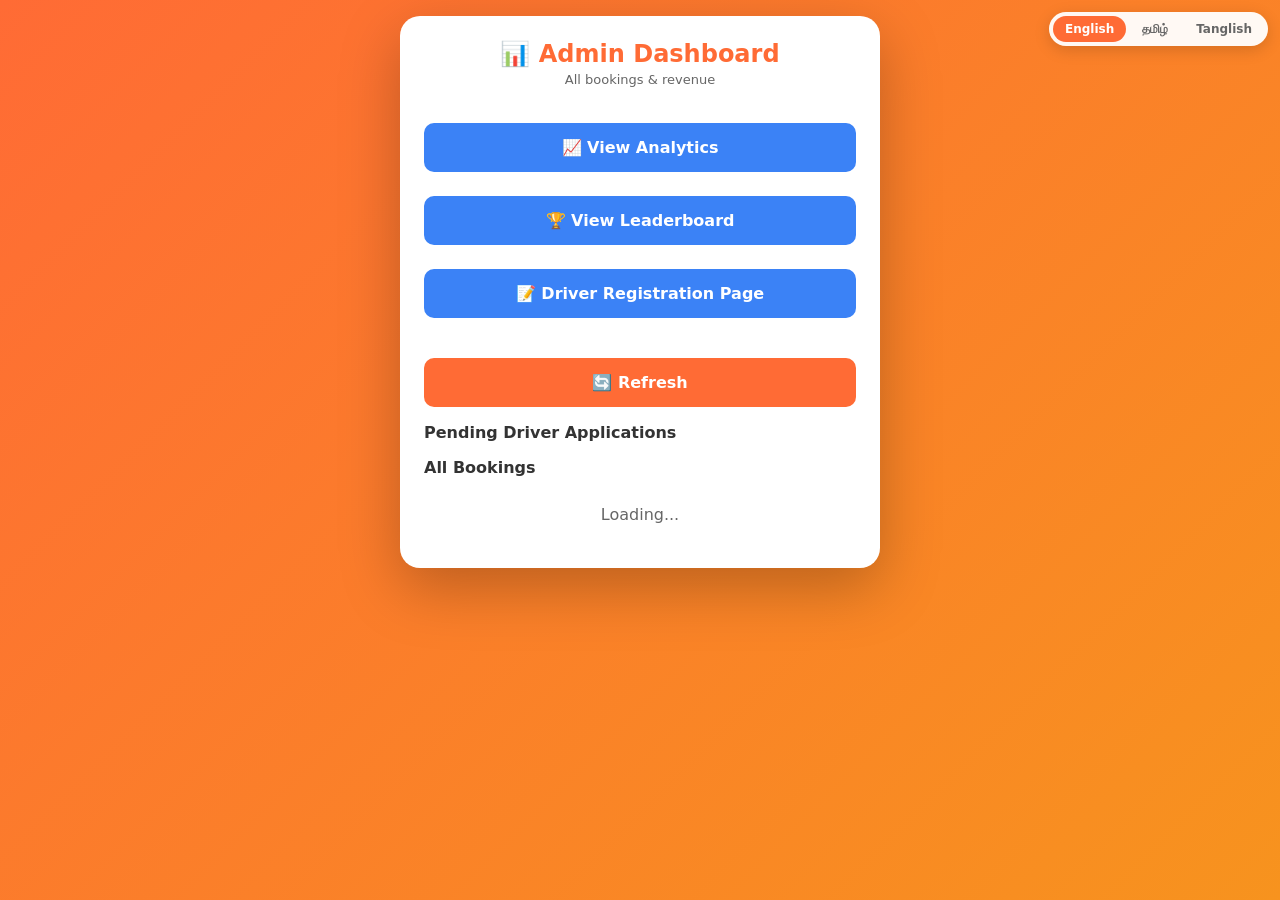
==== admin.html @ a96921b7 "Add files via upload" ====
<!DOCTYPE html>
<html lang="en">
<head>
<meta charset="UTF-8">
<meta name="viewport" content="width=device-width, initial-scale=1.0">
<title>Admin — Chennai Driver</title>
<link href="https://fonts.googleapis.com/css2?family=Noto+Sans+Tamil:wght@400;600;700&display=swap" rel="stylesheet">
<link rel="stylesheet" href="style.css">
</head>
<body>
<div class="container">
  <h1 data-i18n="admin_dashboard">📊 Admin Dashboard</h1>
  <p class="sub" data-i18n="admin_subtitle">All bookings & revenue</p>

  <a href="analytics.html" style="text-decoration:none;"><button class="btn-blue" style="margin-bottom:8px;">📈 View Analytics</button></a>
  <a href="leaderboard.html" style="text-decoration:none;"><button class="btn-blue" style="margin-bottom:8px;" data-i18n="view_leaderboard">🏆 View Leaderboard</button></a>
  <a href="driver-onboard.html" style="text-decoration:none;"><button class="btn-blue" style="margin-bottom:8px;">📝 Driver Registration Page</button></a>

  <div class="stats-grid" id="statsGrid"></div>
  <button onclick="loadAdmin()" data-i18n="refresh">🔄 Refresh</button>

  <h3>Pending Driver Applications</h3>
  <div id="driverApps"></div>

  <h3 data-i18n="all_bookings">All Bookings</h3>
  <div id="adminList"></div>
</div>

<script src="i18n.js"></script>
<script src="app.js"></script>
<script>
async function loadAdmin() {
  document.getElementById('adminList').innerHTML = `<div class="spinner">${t('loading')}</div>`;
  const res = await getStats();
  const bookings = await listBookings();
  if (res.ok) {
    const s = res.stats;
    document.getElementById('statsGrid').innerHTML = `
      <div class="stat-card"><div class="num" style="color:#f59e0b;">${s.pending}</div><div class="lbl">${t('pending')}</div></div>
      <div class="stat-card"><div class="num" style="color:#3b82f6;">${s.accepted}</div><div class="lbl">${t('active')}</div></div>
      <div class="stat-card"><div class="num" style="color:#22c55e;">${s.completed}</div><div class="lbl">${t('completed')}</div></div>
      <div class="stat-card"><div class="num" style="color:#ff6b35;">₹${s.revenue}</div><div class="lbl">${t('revenue')}</div></div>`;
  }
  document.getElementById('adminList').innerHTML = bookings.reverse().map(b => `
    <div class="card ${b.status.toLowerCase()}">
      <span class="badge ${b.status.toLowerCase()}">${t(b.status.toLowerCase())}</span>
      <strong style="margin-left:6px;">${b.id}</strong>
      <div style="margin-top:8px;">
        ${b.name} • <a href="tel:${b.phone}">${b.phone}</a><br>
        ${b.pickup} → ${b.drop}<br>
        ${new Date(b.datetime).toLocaleString('en-IN')} • ₹${b.fare}<br>
        ${t('driver_label')}: ${b.driver || '—'}${b.rating ? ` • ⭐ ${b.rating}` : ''}
      </div>
    </div>`).join('') || `<p style="text-align:center;color:#999;">${t('no_bookings')}</p>`;
  loadDriverApps();
}

async function loadDriverApps() {
  const res = await apiCall({ action: 'driverList' });
  if (!res.ok) return;
  const pending = res.drivers.filter(d => d.status === 'PENDING');
  const approved = res.drivers.filter(d => d.status === 'APPROVED');
  document.getElementById('driverApps').innerHTML =
    (pending.length === 0 ? '<p style="color:#999;">No pending applications.</p>' :
    pending.map(d => `
      <div class="card pending">
        <span class="badge pending">PENDING</span>
        <div style="margin-top:8px;">
          <strong>${d.name}</strong> — <a href="tel:${d.phone}">${d.phone}</a><br>
          License: ${d.licenseNo} • Vehicle: ${d.vehicle}<br>Area: ${d.area}
        </div>
        <div class="row">
          <button class="btn-green" onclick="approveDriver('${d.id}')">✅ Approve</button>
          <button class="btn-red" onclick="rejectDriver('${d.id}')">❌ Reject</button>
        </div>
      </div>`).join('')) +
    `<h3 style="margin-top:20px;">Approved Drivers (${approved.length})</h3>` +
    approved.map(d => `<div class="card completed"><span class="badge completed">APPROVED</span><div style="margin-top:8px;"><strong>${d.name}</strong> — ${d.phone}</div></div>`).join('');
}

async function approveDriver(id) {
  await apiCall({ action: 'driverApprove', driverId: id, status: 'APPROVED', approvedBy: 'Admin' });
  showToast('✅ Driver approved'); loadAdmin();
}
async function rejectDriver(id) {
  if (!confirm('Reject this driver?')) return;
  await apiCall({ action: 'driverApprove', driverId: id, status: 'REJECTED', approvedBy: 'Admin' });
  showToast('Driver rejected'); loadAdmin();
}
loadAdmin();
setInterval(loadAdmin, 60000);
</script>
</body>
</html>
---- style.css ----
* { margin: 0; padding: 0; box-sizing: border-box; font-family: -apple-system, system-ui, 'Segoe UI', sans-serif; }
body { background: linear-gradient(135deg, #ff6b35 0%, #f7931e 100%); min-height: 100vh; padding: 16px; }
.container { max-width: 480px; margin: 0 auto; background: #fff; border-radius: 20px; padding: 24px; box-shadow: 0 20px 60px rgba(0,0,0,0.25); }
h1 { color: #ff6b35; text-align: center; font-size: 24px; margin-bottom: 4px; }
h2 { color: #333; font-size: 18px; margin: 20px 0 12px; }
h3 { color: #333; font-size: 16px; margin: 16px 0 8px; }
.sub { text-align: center; color: #666; margin-bottom: 20px; font-size: 13px; }
label { display: block; font-weight: 600; margin: 14px 0 6px; color: #333; font-size: 14px; }
input, select, textarea { width: 100%; padding: 12px; border: 2px solid #eee; border-radius: 10px; font-size: 15px; background: #fff; font-family: inherit; }
input:focus, select:focus, textarea:focus { outline: none; border-color: #ff6b35; }
button { width: 100%; padding: 15px; background: #ff6b35; color: #fff; border: none; border-radius: 10px; font-size: 16px; font-weight: 700; margin-top: 16px; cursor: pointer; transition: transform 0.1s; }
button:active { transform: scale(0.98); }
button:disabled { background: #ccc; cursor: not-allowed; }
.btn-secondary { background: #333; }
.btn-green { background: #22c55e; }
.btn-red { background: #ef4444; }
.btn-blue { background: #3b82f6; }
.price-box { background: #fff8f3; border-left: 4px solid #ff6b35; padding: 12px; border-radius: 8px; margin-top: 16px; font-size: 14px; }
.success { display: none; text-align: center; padding: 20px 10px; }
.success h2 { color: #22c55e; }
.card { background: #f9f9f9; border-radius: 12px; padding: 14px; margin: 10px 0; border-left: 4px solid #ff6b35; font-size: 14px; line-height: 1.6; }
.card.pending { border-left-color: #f59e0b; background: #fffbeb; }
.card.accepted { border-left-color: #3b82f6; background: #eff6ff; }
.card.completed { border-left-color: #22c55e; background: #f0fdf4; }
.card.cancelled { border-left-color: #ef4444; background: #fef2f2; }
.badge { display: inline-block; padding: 3px 8px; border-radius: 20px; font-size: 11px; font-weight: 700; }
.badge.pending { background: #fef3c7; color: #92400e; }
.badge.accepted { background: #dbeafe; color: #1e40af; }
.badge.completed { background: #dcfce7; color: #166534; }
.badge.cancelled { background: #fee2e2; color: #991b1b; }
.row { display: flex; gap: 8px; margin-top: 10px; }
.row button { margin-top: 0; padding: 10px; font-size: 14px; }
.contact { margin-top: 20px; text-align: center; font-size: 13px; color: #666; }
.contact a { color: #ff6b35; text-decoration: none; font-weight: 600; }
.tabs { display: flex; gap: 6px; margin-bottom: 16px; }
.tabs button { background: #eee; color: #333; padding: 8px; font-size: 12px; margin: 0; }
.tabs button.active { background: #ff6b35; color: #fff; }
.stats-grid { display: grid; grid-template-columns: 1fr 1fr; gap: 10px; margin-bottom: 16px; }
.stat-card { background: #f9f9f9; border-radius: 12px; padding: 14px; text-align: center; }
.stat-card .num { font-size: 24px; font-weight: 700; }
.stat-card .lbl { font-size: 11px; color: #666; text-transform: uppercase; }
#map, #trackingMap, #heatmap { height: 300px; margin-top: 16px; border-radius: 12px; display: none; }
#heatmap { display: block; }
.stars { font-size: 36px; text-align: center; user-select: none; }
.stars span { cursor: pointer; color: #ddd; padding: 0 4px; }
.stars span.active { color: #f59e0b; }
.spinner { text-align: center; color: #666; padding: 20px; }
.toast { position: fixed; bottom: 20px; left: 50%; transform: translateX(-50%); background: #333; color: #fff; padding: 12px 20px; border-radius: 10px; font-size: 14px; z-index: 9999; opacity: 0; transition: opacity 0.3s; pointer-events: none; max-width: 90%; text-align: center; }
.toast.show { opacity: 1; }
.lang-switcher { position: fixed; top: 12px; right: 12px; z-index: 1000; display: flex; gap: 4px; background: rgba(255,255,255,0.95); padding: 4px; border-radius: 24px; box-shadow: 0 4px 16px rgba(0,0,0,0.15); }
.lang-btn { background: transparent; color: #666; border: none; padding: 6px 12px; font-size: 12px; font-weight: 600; border-radius: 20px; margin: 0; cursor: pointer; width: auto; }
.lang-btn.active { background: #ff6b35; color: #fff; }
html[lang="ta"] body, html[lang="ta"] button, html[lang="ta"] input, html[lang="ta"] select, html[lang="ta"] textarea { font-family: 'Noto Sans Tamil', 'Latha', 'Nirmala UI', system-ui, sans-serif; }
.toggle-switch { position: relative; display: inline-block; width: 54px; height: 30px; flex-shrink: 0; }
.toggle-switch input { opacity: 0; width: 0; height: 0; }
.toggle-slider { position: absolute; cursor: pointer; top: 0; left: 0; right: 0; bottom: 0; background-color: #ccc; transition: 0.3s; border-radius: 30px; }
.toggle-slider:before { position: absolute; content: ""; height: 22px; width: 22px; left: 4px; bottom: 4px; background-color: white; transition: 0.3s; border-radius: 50%; }
input:checked + .toggle-slider { background-color: #22c55e; }
input:checked + .toggle-slider:before { transform: translateX(24px); }
.status-online { color: #22c55e; font-weight: 600; }
.status-offline { color: #ef4444; font-weight: 600; }
.chat-bubble { max-width: 78%; padding: 8px 12px; border-radius: 16px; margin-bottom: 8px; font-size: 14px; line-height: 1.4; word-wrap: break-word; }
.chat-bubble.me { background: #ff6b35; color: #fff; margin-left: auto; border-bottom-right-radius: 4px; }
.chat-bubble.them { background: #fff; color: #333; border: 1px solid #eee; border-bottom-left-radius: 4px; }
.chat-time { font-size: 10px; opacity: 0.75; margin-top: 4px; text-align: right; }
.driver-marker { background: transparent !important; border: none !important; }
@keyframes slideUp { from { transform: translateY(100%); } to { transform: translateY(0); } }
.chart-container { background:#fff; border-radius:12px; padding:16px; margin-top:16px; }
.bar-row { display:flex; align-items:center; margin:6px 0; font-size:13px; }
.bar-label { width:70px; color:#666; }
.bar-fill { height:22px; background:linear-gradient(90deg,#ff6b35,#f7931e); border-radius:4px; min-width:2px; transition:width 0.6s; }
.bar-value { margin-left:8px; font-weight:600; color:#ff6b35; }
.kpi-row { display:grid; grid-template-columns:1fr 1fr; gap:10px; margin-top:12px; }
.kpi { background:#fff8f3; border-radius:12px; padding:14px; text-align:center; border-left:4px solid #ff6b35; }
.kpi .v { font-size:22px; font-weight:700; color:#ff6b35; }
.kpi .l { font-size:11px; color:#666; text-transform:uppercase; }
@media (max-width: 480px) {
  .lang-switcher { top: 8px; right: 8px; }
  .lang-btn { padding: 5px 8px; font-size: 11px; }
}
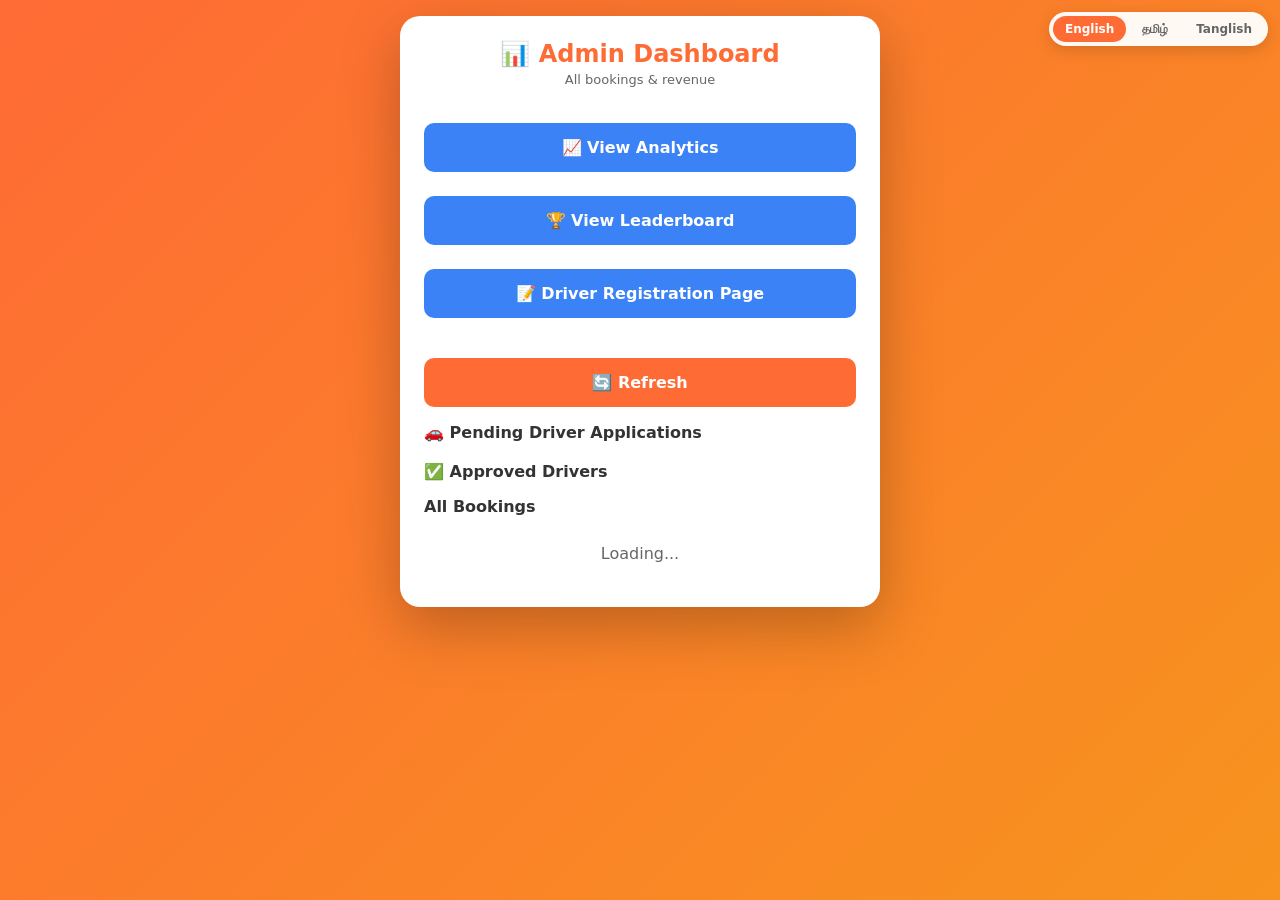
==== commit 3054ba68: "Add files via upload" ====
--- a/admin.html
+++ b/admin.html
@@ -19,8 +19,11 @@
   <div class="stats-grid" id="statsGrid"></div>
   <button onclick="loadAdmin()" data-i18n="refresh">🔄 Refresh</button>
 
-  <h3>Pending Driver Applications</h3>
+  <h3>🚗 Pending Driver Applications</h3>
   <div id="driverApps"></div>
+
+  <h3 style="margin-top:20px;">✅ Approved Drivers</h3>
+  <div id="approvedDrivers"></div>
 
   <h3 data-i18n="all_bookings">All Bookings</h3>
   <div id="adminList"></div>
@@ -58,8 +61,10 @@
 async function loadDriverApps() {
   const res = await apiCall({ action: 'driverList' });
   if (!res.ok) return;
+
   const pending = res.drivers.filter(d => d.status === 'PENDING');
   const approved = res.drivers.filter(d => d.status === 'APPROVED');
+
   document.getElementById('driverApps').innerHTML =
     (pending.length === 0 ? '<p style="color:#999;">No pending applications.</p>' :
     pending.map(d => `
@@ -67,26 +72,52 @@
         <span class="badge pending">PENDING</span>
         <div style="margin-top:8px;">
           <strong>${d.name}</strong> — <a href="tel:${d.phone}">${d.phone}</a><br>
-          License: ${d.licenseNo} • Vehicle: ${d.vehicle}<br>Area: ${d.area}
+          License No: <strong>${d.licenseNo || '—'}</strong><br>
+          Aadhaar Last 4: <strong>${d.aadhaarLast4 || '—'}</strong><br>
+          Vehicle: ${d.vehicle} • Experience: ${d.experience}<br>
+          Area: ${d.area}
+        </div>
+        <div style="margin-top:10px;padding-top:10px;border-top:1px dashed #ddd;">
+          <strong>📎 Documents:</strong><br>
+          ${d.licenseUrl ? `📷 <a href="${d.licenseUrl}" target="_blank">View License</a><br>` : '<span style="color:#ef4444;">❌ License not uploaded</span><br>'}
+          ${d.aadhaarUrl ? `🆔 <a href="${d.aadhaarUrl}" target="_blank">View Aadhaar</a><br>` : '<span style="color:#ef4444;">❌ Aadhaar not uploaded</span><br>'}
+          ${d.selfieUrl ? `🤳 <a href="${d.selfieUrl}" target="_blank">View Selfie</a><br>` : '<span style="color:#999;">🤳 Selfie (optional) not uploaded</span><br>'}
+          ${d.folderUrl ? `<br>📁 <a href="${d.folderUrl}" target="_blank">Open Full Folder in Drive</a>` : ''}
         </div>
         <div class="row">
           <button class="btn-green" onclick="approveDriver('${d.id}')">✅ Approve</button>
           <button class="btn-red" onclick="rejectDriver('${d.id}')">❌ Reject</button>
         </div>
-      </div>`).join('')) +
-    `<h3 style="margin-top:20px;">Approved Drivers (${approved.length})</h3>` +
-    approved.map(d => `<div class="card completed"><span class="badge completed">APPROVED</span><div style="margin-top:8px;"><strong>${d.name}</strong> — ${d.phone}</div></div>`).join('');
+      </div>`).join('')) || '<p style="color:#999;">—</p>';
+
+  document.getElementById('approvedDrivers').innerHTML =
+    (approved.length === 0 ? '<p style="color:#999;">No approved drivers yet.</p>' :
+    approved.map(d => `
+      <div class="card completed">
+        <span class="badge completed">APPROVED</span>
+        <div style="margin-top:8px;">
+          <strong>${d.name}</strong> — ${d.phone}<br>
+          Driver ID: <strong>${d.id}</strong><br>
+          Area: ${d.area}
+        </div>
+        ${d.folderUrl ? `<div style="margin-top:6px;font-size:12px;">📁 <a href="${d.folderUrl}" target="_blank">View Documents</a></div>` : ''}
+      </div>`).join(''));
 }
 
 async function approveDriver(id) {
+  if (!confirm('Approve this driver? They can start accepting rides.')) return;
   await apiCall({ action: 'driverApprove', driverId: id, status: 'APPROVED', approvedBy: 'Admin' });
-  showToast('✅ Driver approved'); loadAdmin();
+  showToast('✅ Driver approved');
+  loadDriverApps();
 }
+
 async function rejectDriver(id) {
   if (!confirm('Reject this driver?')) return;
   await apiCall({ action: 'driverApprove', driverId: id, status: 'REJECTED', approvedBy: 'Admin' });
-  showToast('Driver rejected'); loadAdmin();
+  showToast('Driver rejected');
+  loadDriverApps();
 }
+
 loadAdmin();
 setInterval(loadAdmin, 60000);
 </script>
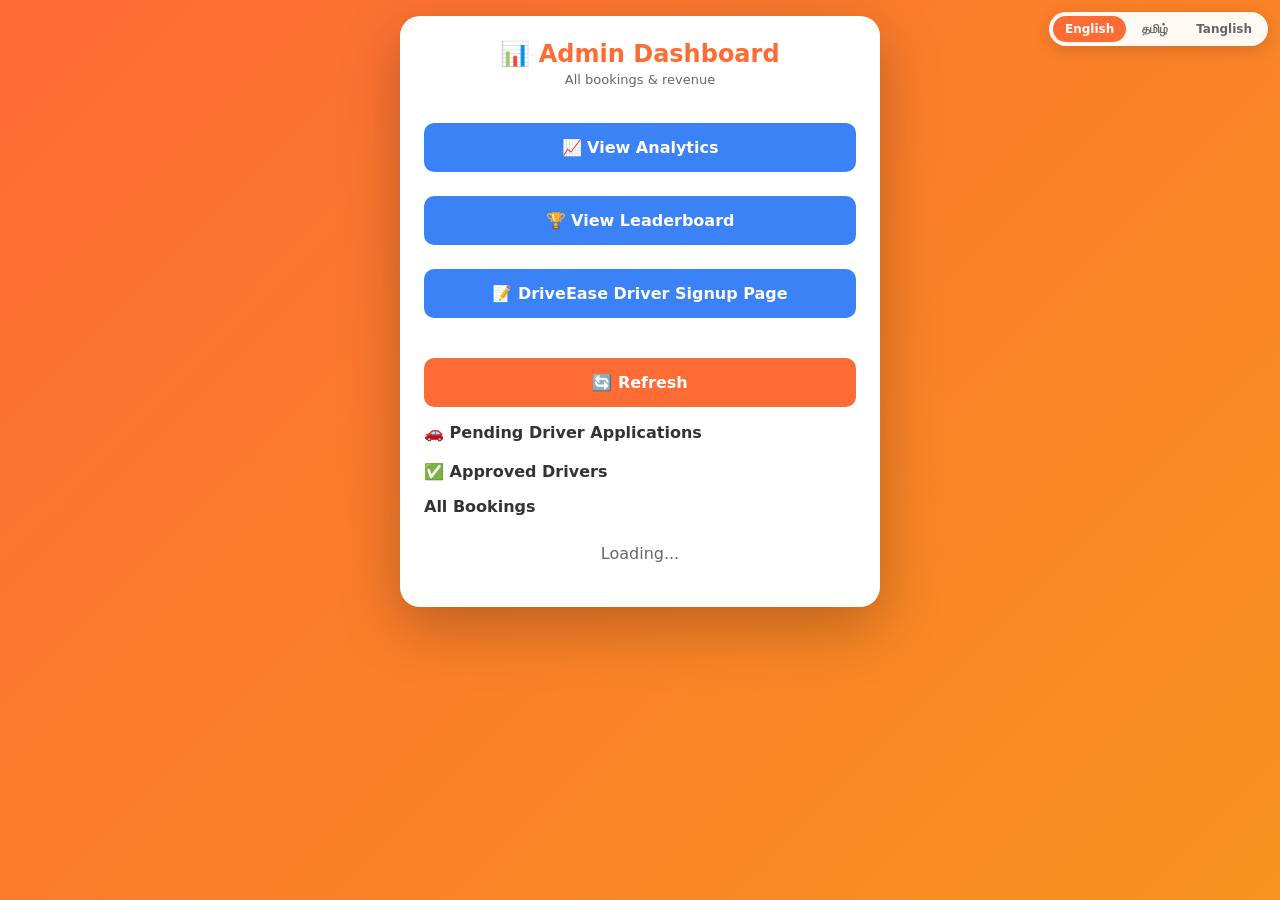
==== commit 5e8ac356: "Add files via upload" ====
--- a/admin.html
+++ b/admin.html
@@ -14,7 +14,7 @@
 
   <a href="analytics.html" style="text-decoration:none;"><button class="btn-blue" style="margin-bottom:8px;">📈 View Analytics</button></a>
   <a href="leaderboard.html" style="text-decoration:none;"><button class="btn-blue" style="margin-bottom:8px;" data-i18n="view_leaderboard">🏆 View Leaderboard</button></a>
-  <a href="driver-onboard.html" style="text-decoration:none;"><button class="btn-blue" style="margin-bottom:8px;">📝 Driver Registration Page</button></a>
+  <a href="driver-onboard.html" style="text-decoration:none;"><button class="btn-blue" style="margin-bottom:8px;">📝 DriveEase Driver Signup Page</button></a>
 
   <div class="stats-grid" id="statsGrid"></div>
   <button onclick="loadAdmin()" data-i18n="refresh">🔄 Refresh</button>
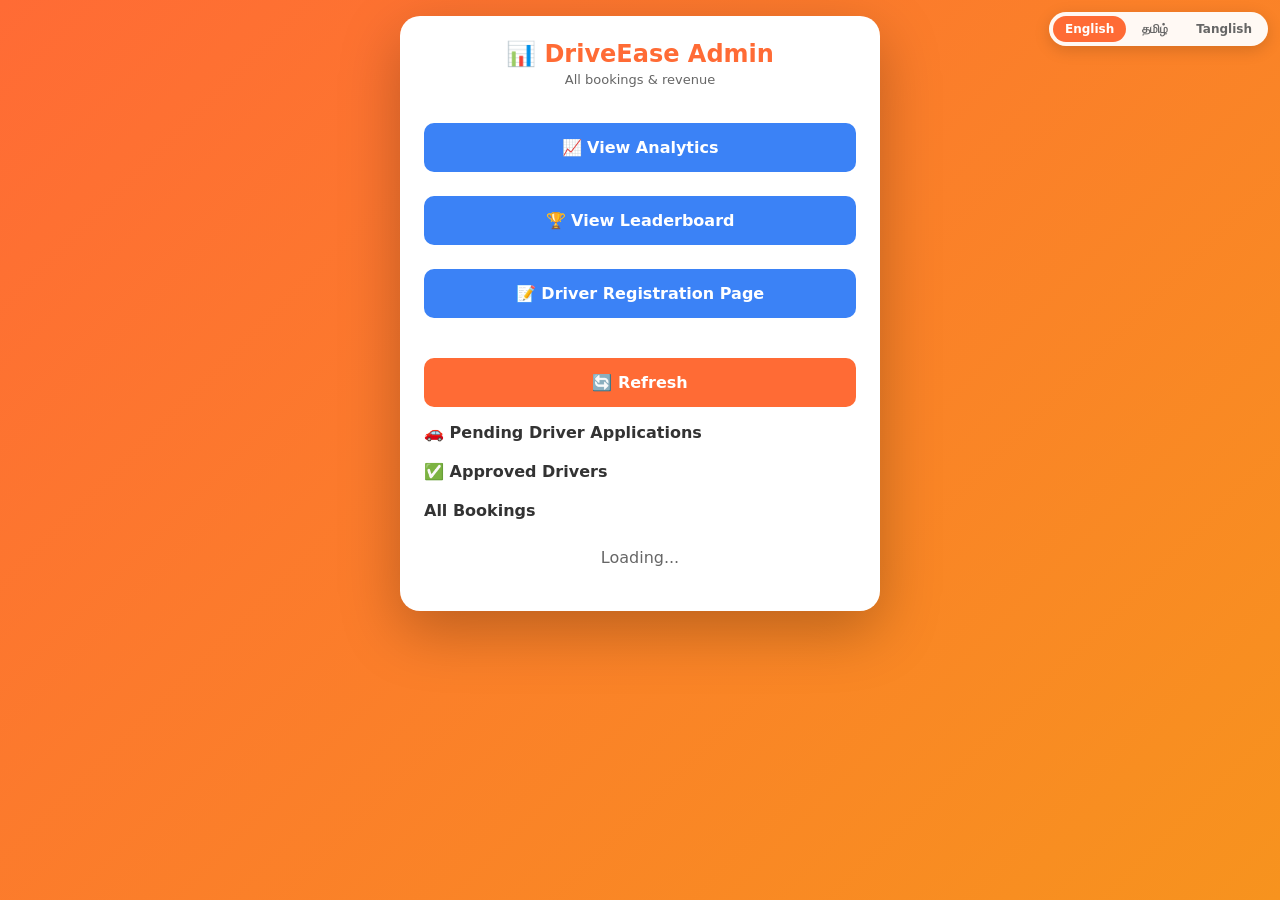
==== commit 8a8f83b4: "Add files via upload" ====
--- a/admin.html
+++ b/admin.html
@@ -3,18 +3,18 @@
 <head>
 <meta charset="UTF-8">
 <meta name="viewport" content="width=device-width, initial-scale=1.0">
-<title>Admin — Chennai Driver</title>
+<title>DriveEase Admin</title>
 <link href="https://fonts.googleapis.com/css2?family=Noto+Sans+Tamil:wght@400;600;700&display=swap" rel="stylesheet">
 <link rel="stylesheet" href="style.css">
 </head>
 <body>
 <div class="container">
-  <h1 data-i18n="admin_dashboard">📊 Admin Dashboard</h1>
+  <h1 data-i18n="admin_dashboard">📊 DriveEase Admin</h1>
   <p class="sub" data-i18n="admin_subtitle">All bookings & revenue</p>
 
   <a href="analytics.html" style="text-decoration:none;"><button class="btn-blue" style="margin-bottom:8px;">📈 View Analytics</button></a>
   <a href="leaderboard.html" style="text-decoration:none;"><button class="btn-blue" style="margin-bottom:8px;" data-i18n="view_leaderboard">🏆 View Leaderboard</button></a>
-  <a href="driver-onboard.html" style="text-decoration:none;"><button class="btn-blue" style="margin-bottom:8px;">📝 DriveEase Driver Signup Page</button></a>
+  <a href="driver-onboard.html" style="text-decoration:none;"><button class="btn-blue" style="margin-bottom:8px;">📝 Driver Registration Page</button></a>
 
   <div class="stats-grid" id="statsGrid"></div>
   <button onclick="loadAdmin()" data-i18n="refresh">🔄 Refresh</button>
@@ -25,12 +25,12 @@
   <h3 style="margin-top:20px;">✅ Approved Drivers</h3>
   <div id="approvedDrivers"></div>
 
-  <h3 data-i18n="all_bookings">All Bookings</h3>
+  <h3 data-i18n="all_bookings" style="margin-top:20px;">All Bookings</h3>
   <div id="adminList"></div>
 </div>
 
-<script src="i18n.js"></script>
-<script src="app.js"></script>
+<script src="i18n.js?v=10"></script>
+<script src="app.js?v=10"></script>
 <script>
 async function loadAdmin() {
   document.getElementById('adminList').innerHTML = `<div class="spinner">${t('loading')}</div>`;
@@ -44,9 +44,23 @@
       <div class="stat-card"><div class="num" style="color:#22c55e;">${s.completed}</div><div class="lbl">${t('completed')}</div></div>
       <div class="stat-card"><div class="num" style="color:#ff6b35;">₹${s.revenue}</div><div class="lbl">${t('revenue')}</div></div>`;
   }
-  document.getElementById('adminList').innerHTML = bookings.reverse().map(b => `
+
+  document.getElementById('adminList').innerHTML = bookings.reverse().map(b => {
+    let rideInfo = '';
+    if (b.status === 'AWAITING_OTP' || b.status === 'IN_PROGRESS') {
+      rideInfo = `<div style="margin-top:6px;padding:6px;background:#fff8f3;border-radius:6px;font-size:12px;">
+        ${b.otp ? `🔐 OTP: <strong>${b.otp}</strong> | ` : ''}
+        ${b.startTime ? `Started: ${new Date(b.startTime).toLocaleTimeString('en-IN', {hour:'2-digit', minute:'2-digit'})}` : ''}
+      </div>`;
+    } else if (b.status === 'COMPLETED' && b.durationMins) {
+      rideInfo = `<div style="margin-top:6px;padding:6px;background:#f0fdf4;border-radius:6px;font-size:12px;">
+        ⏱️ Duration: <strong>${formatDuration(b.durationMins)}</strong>
+        ${Number(b.extraCharge) > 0 ? ` | Extra: ₹${b.extraCharge}` : ''}
+      </div>`;
+    }
+    return `
     <div class="card ${b.status.toLowerCase()}">
-      <span class="badge ${b.status.toLowerCase()}">${t(b.status.toLowerCase())}</span>
+      <span class="badge ${b.status.toLowerCase()}">${t(b.status.toLowerCase()) || b.status}</span>
       <strong style="margin-left:6px;">${b.id}</strong>
       <div style="margin-top:8px;">
         ${b.name} • <a href="tel:${b.phone}">${b.phone}</a><br>
@@ -54,7 +68,10 @@
         ${new Date(b.datetime).toLocaleString('en-IN')} • ₹${b.fare}<br>
         ${t('driver_label')}: ${b.driver || '—'}${b.rating ? ` • ⭐ ${b.rating}` : ''}
       </div>
-    </div>`).join('') || `<p style="text-align:center;color:#999;">${t('no_bookings')}</p>`;
+      ${rideInfo}
+    </div>`;
+  }).join('') || `<p style="text-align:center;color:#999;">${t('no_bookings')}</p>`;
+
   loadDriverApps();
 }
 
@@ -79,9 +96,10 @@
         </div>
         <div style="margin-top:10px;padding-top:10px;border-top:1px dashed #ddd;">
           <strong>📎 Documents:</strong><br>
-          ${d.licenseUrl ? `📷 <a href="${d.licenseUrl}" target="_blank">View License</a><br>` : '<span style="color:#ef4444;">❌ License not uploaded</span><br>'}
-          ${d.aadhaarUrl ? `🆔 <a href="${d.aadhaarUrl}" target="_blank">View Aadhaar</a><br>` : '<span style="color:#ef4444;">❌ Aadhaar not uploaded</span><br>'}
-          ${d.selfieUrl ? `🤳 <a href="${d.selfieUrl}" target="_blank">View Selfie</a><br>` : '<span style="color:#999;">🤳 Selfie (optional) not uploaded</span><br>'}
+          ${d.licenseUrl ? `📷 <a href="${d.licenseUrl}" target="_blank">View License</a><br>` : '<span style="color:#ef4444;">❌ License missing</span><br>'}
+          ${d.aadhaarUrl ? `🆔 <a href="${d.aadhaarUrl}" target="_blank">View Aadhaar Front</a><br>` : '<span style="color:#ef4444;">❌ Aadhaar Front missing</span><br>'}
+          ${d.aadhaarBackUrl ? `🆔 <a href="${d.aadhaarBackUrl}" target="_blank">View Aadhaar Back</a><br>` : '<span style="color:#ef4444;">❌ Aadhaar Back missing</span><br>'}
+          ${d.selfieUrl ? `🤳 <a href="${d.selfieUrl}" target="_blank">View Selfie</a><br>` : '<span style="color:#999;">🤳 Selfie not uploaded</span><br>'}
           ${d.folderUrl ? `<br>📁 <a href="${d.folderUrl}" target="_blank">Open Full Folder in Drive</a>` : ''}
         </div>
         <div class="row">
@@ -105,7 +123,7 @@
 }
 
 async function approveDriver(id) {
-  if (!confirm('Approve this driver? They can start accepting rides.')) return;
+  if (!confirm('Approve this driver?')) return;
   await apiCall({ action: 'driverApprove', driverId: id, status: 'APPROVED', approvedBy: 'Admin' });
   showToast('✅ Driver approved');
   loadDriverApps();
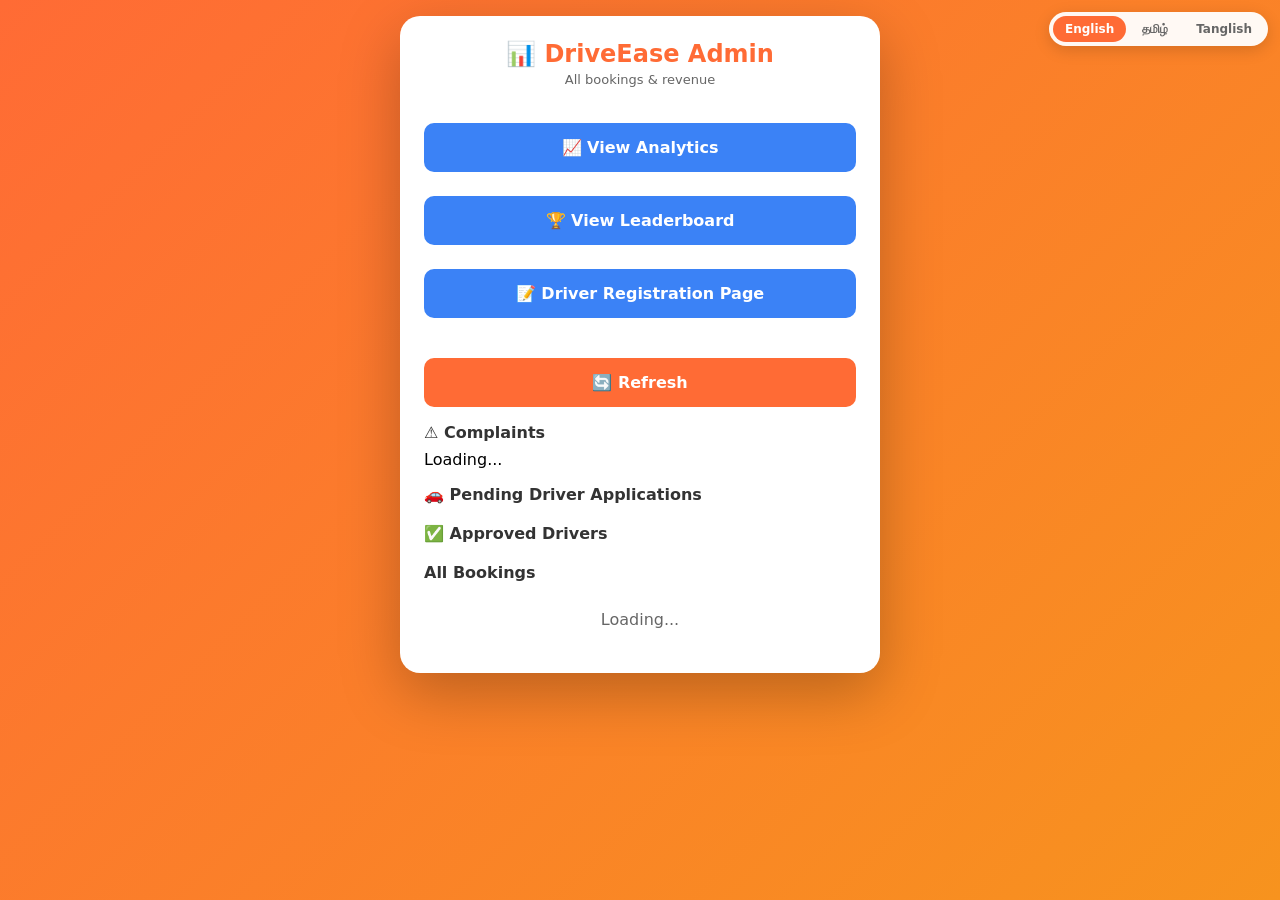
==== commit 0e875a81: "Add files via upload" ====
--- a/admin.html
+++ b/admin.html
@@ -19,6 +19,9 @@
   <div class="stats-grid" id="statsGrid"></div>
   <button onclick="loadAdmin()" data-i18n="refresh">🔄 Refresh</button>
 
+  <h3>⚠️ Complaints</h3>
+  <div id="complaintsList">Loading...</div>
+
   <h3>🚗 Pending Driver Applications</h3>
   <div id="driverApps"></div>
 
@@ -29,8 +32,8 @@
   <div id="adminList"></div>
 </div>
 
-<script src="i18n.js?v=10"></script>
-<script src="app.js?v=10"></script>
+<script src="i18n.js?v=13"></script>
+<script src="app.js?v=13"></script>
 <script>
 async function loadAdmin() {
   document.getElementById('adminList').innerHTML = `<div class="spinner">${t('loading')}</div>`;
@@ -73,6 +76,7 @@
   }).join('') || `<p style="text-align:center;color:#999;">${t('no_bookings')}</p>`;
 
   loadDriverApps();
+  loadComplaints();
 }
 
 async function loadDriverApps() {
@@ -100,6 +104,7 @@
           ${d.aadhaarUrl ? `🆔 <a href="${d.aadhaarUrl}" target="_blank">View Aadhaar Front</a><br>` : '<span style="color:#ef4444;">❌ Aadhaar Front missing</span><br>'}
           ${d.aadhaarBackUrl ? `🆔 <a href="${d.aadhaarBackUrl}" target="_blank">View Aadhaar Back</a><br>` : '<span style="color:#ef4444;">❌ Aadhaar Back missing</span><br>'}
           ${d.selfieUrl ? `🤳 <a href="${d.selfieUrl}" target="_blank">View Selfie</a><br>` : '<span style="color:#999;">🤳 Selfie not uploaded</span><br>'}
+          ${d.policeUrl ? `🛡️ <a href="${d.policeUrl}" target="_blank">View Police Certificate</a><br>` : '<span style="color:#999;">🛡️ Police cert not provided</span><br>'}
           ${d.folderUrl ? `<br>📁 <a href="${d.folderUrl}" target="_blank">Open Full Folder in Drive</a>` : ''}
         </div>
         <div class="row">
@@ -111,15 +116,49 @@
   document.getElementById('approvedDrivers').innerHTML =
     (approved.length === 0 ? '<p style="color:#999;">No approved drivers yet.</p>' :
     approved.map(d => `
-      <div class="card completed">
+      <div class="card completed" style="${d.blacklisted === 'Yes' ? 'border-left-color:#ef4444;background:#fef2f2;' : ''}">
         <span class="badge completed">APPROVED</span>
+        ${d.blacklisted === 'Yes' ? '<span class="badge" style="background:#fee2e2;color:#991b1b;margin-left:6px;">🚫 BLACKLISTED</span>' : ''}
         <div style="margin-top:8px;">
           <strong>${d.name}</strong> — ${d.phone}<br>
           Driver ID: <strong>${d.id}</strong><br>
           Area: ${d.area}
+          ${d.policeUrl ? ' • 🛡️ Police Verified' : ''}
         </div>
         ${d.folderUrl ? `<div style="margin-top:6px;font-size:12px;">📁 <a href="${d.folderUrl}" target="_blank">View Documents</a></div>` : ''}
+        <div class="row" style="margin-top:8px;">
+          <button class="btn-blue" onclick="resetPinHandler('${d.id}')" style="font-size:12px;padding:6px;">🔐 Reset PIN</button>
+          ${d.blacklisted === 'Yes' 
+            ? `<button class="btn-green" onclick="blacklistHandler('${d.id}', false)" style="font-size:12px;padding:6px;">✅ Un-blacklist</button>` 
+            : `<button class="btn-red" onclick="blacklistHandler('${d.id}', true)" style="font-size:12px;padding:6px;">🚫 Blacklist</button>`}
+        </div>
       </div>`).join(''));
+}
+
+async function loadComplaints() {
+  const complaints = await getComplaintList();
+  const container = document.getElementById('complaintsList');
+  if (!complaints || complaints.length === 0) {
+    container.innerHTML = '<p style="color:#999;">No complaints yet.</p>';
+    return;
+  }
+  container.innerHTML = complaints.reverse().map(c => `
+    <div class="card ${c.status === 'RESOLVED' ? 'completed' : 'pending'}">
+      <span class="badge ${c.status === 'RESOLVED' ? 'completed' : 'pending'}">${c.status}</span>
+      <strong style="margin-left:6px;">${c.id}</strong>
+      <div style="margin-top:8px;font-size:13px;">
+        ${c.customerName || 'Anonymous'} ${c.customerPhone ? `• <a href="tel:${c.customerPhone}">${c.customerPhone}</a>` : ''}<br>
+        <strong>Reason:</strong> ${c.reason}<br>
+        ${c.details ? `<strong>Details:</strong> ${c.details}<br>` : ''}
+        ${c.bookingId ? `<strong>Booking:</strong> ${c.bookingId}<br>` : ''}
+        <em style="color:#999;font-size:11px;">${new Date(c.timestamp).toLocaleString('en-IN')}</em>
+      </div>
+      ${c.status === 'OPEN' ? `
+        <div class="row" style="margin-top:8px;">
+          <button class="btn-green" onclick="resolveComplaintHandler('${c.id}')" style="font-size:12px;padding:6px;">✅ Mark Resolved</button>
+        </div>` : ''}
+    </div>
+  `).join('');
 }
 
 async function approveDriver(id) {
@@ -136,6 +175,37 @@
   loadDriverApps();
 }
 
+async function resetPinHandler(driverId) {
+  if (!confirm('Reset PIN for this driver? They will get temporary PIN 0000.')) return;
+  const res = await resetPin(driverId);
+  if (res.ok) {
+    showToast('✅ PIN reset to 0000. Tell driver to login with 0000.');
+  } else {
+    showToast('Failed to reset');
+  }
+}
+
+async function blacklistHandler(driverId, shouldBlacklist) {
+  const action = shouldBlacklist ? 'blacklist' : 'un-blacklist';
+  if (!confirm(`Are you sure you want to ${action} this driver?`)) return;
+  const res = await blacklistDriver(driverId, shouldBlacklist);
+  if (res.ok) {
+    showToast(`✅ Driver ${action}ed`);
+    loadDriverApps();
+  } else {
+    showToast('Failed');
+  }
+}
+
+async function resolveComplaintHandler(complaintId) {
+  if (!confirm('Mark this complaint as resolved?')) return;
+  const res = await resolveComplaint(complaintId, 'RESOLVED');
+  if (res.ok) {
+    showToast('✅ Marked resolved');
+    loadComplaints();
+  }
+}
+
 loadAdmin();
 setInterval(loadAdmin, 60000);
 </script>
